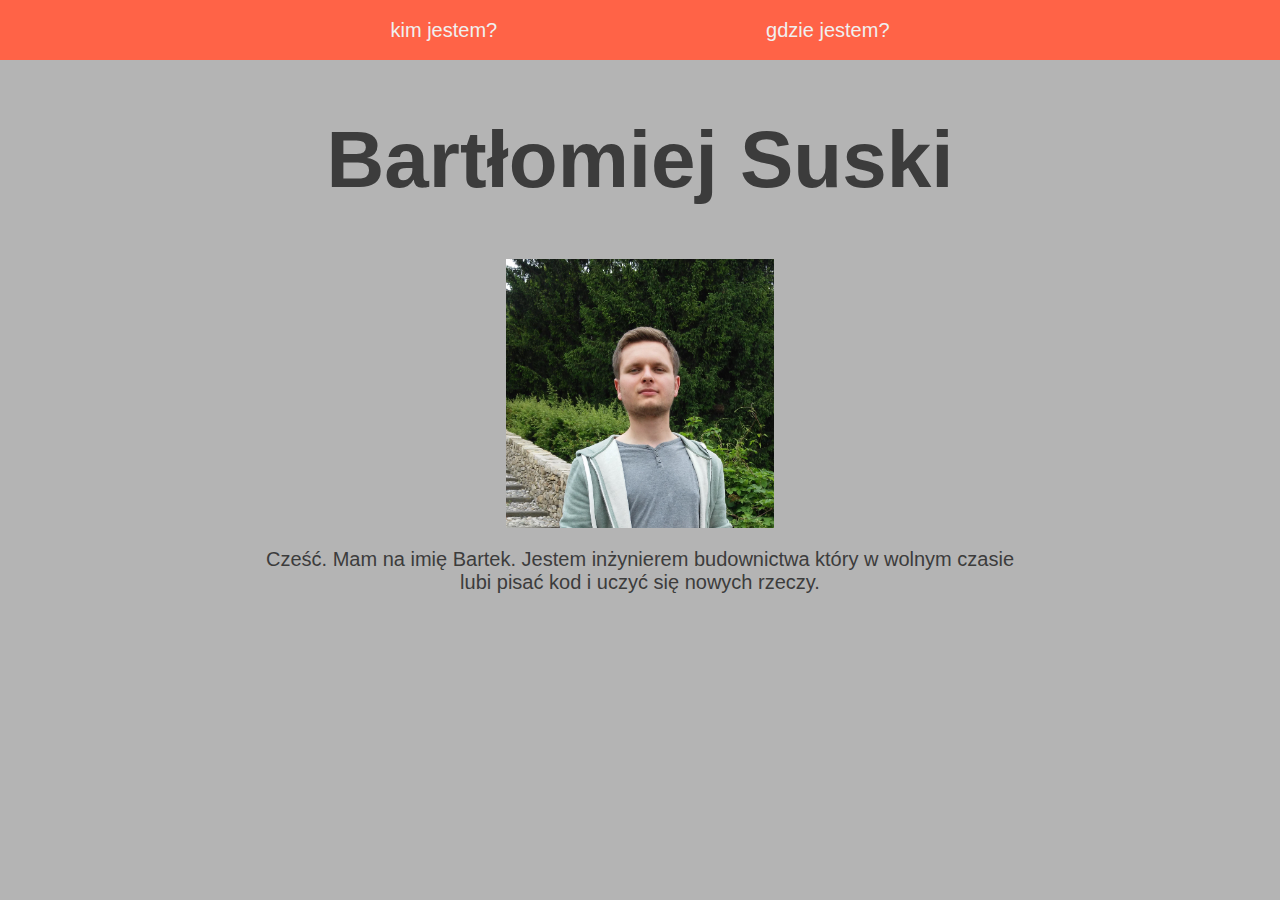
==== index.html @ 26ce6d34 "Initial commit" ====
<!doctype html>
<html>
  <head>
    <meta charset="utf-8">
    <link rel="stylesheet" href="skin.css">
    <link rel="stylesheet" href="layout.css">
  </head>

  <body>
    <nav>
      <div class="fc">
        <a class="btn" href="index.html">kim jestem?</a>
        <a class="btn" href="contact.html">gdzie jestem?</a>
      </div>
    </nav>

    <main>
      <h1>Bartłomiej Suski</h1>
      <img src="photo.jpg">
      <p>
        Cześć. Mam na imię Bartek. Jestem inżynierem budownictwa który
        w wolnym czasie lubi pisać kod i uczyć się nowych rzeczy.
      </p>
    </main>
  </body>
</html>
---- skin.css ----
body {
  background: #b4b4b4;
  color: #3c3c3c;
  font-size: 20px;
  font-family: sans-serif;
}

nav {
  background: Tomato;
}

nav a:link {
  text-decoration: none;
  color: #f0f0f0;
}

nav a:visited {
  color: #f0f0f0;
}

nav a:hover {
  background-color: red;
}

h1 {
  font-size: 80px;
}

main p, main h1 {
  text-align: center;
}

main img {
  width: 35%;
}

#contact-form a:link {
  text-decoration: none;
  color: #3c3c3c;
}

#contact-form a:visited {
  color: #3c3c3c;
}

#contact-form a:hover {
  text-decoration: underline;
}
---- layout.css ----
body {
  width: 100%;
  margin: 0px;
  display: grid;
  grid-template-columns: 20% 60% 20%;
  grid-template-rows: auto;
  align-items: center;
}

nav {
  grid-row: 1;
  grid-column: 1/4;
}

.fc {
  margin-left: 20%;
  margin-right: 20%;
  display: flex;
  align-items: center;
  justify-content: space-around;
}
.fc>a {
  line-height: 40px;
  padding: 10px;
}

nav a {
  align-items: center;
  justify-content: center;

}

main {
  grid-row: 2;
  grid-column: 2/3;
  display: flex;
  flex-direction: column;
  align-items: center;
  justify-content: center;
}

#contact-form {
  display: inline;
}
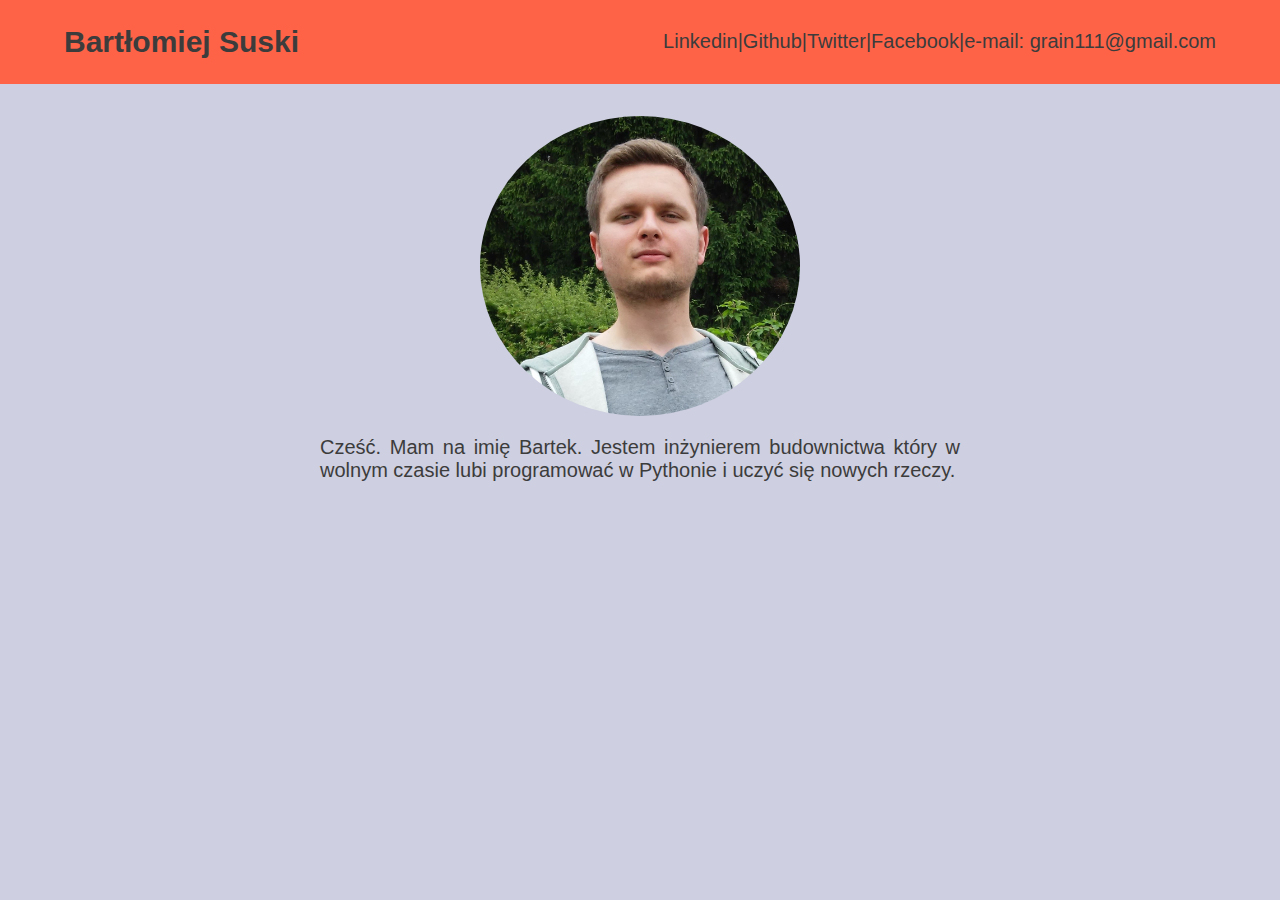
==== commit e60f7c27: "Changed the layout." ====
--- a/index.html
+++ b/index.html
@@ -1,6 +1,7 @@
 <!doctype html>
 <html>
   <head>
+    <title>Bartłomiej Suski</title>
     <meta charset="utf-8">
     <link rel="stylesheet" href="skin.css">
     <link rel="stylesheet" href="layout.css">
@@ -8,18 +9,23 @@
 
   <body>
     <nav>
-      <div class="fc">
-        <a class="btn" href="index.html">kim jestem?</a>
-        <a class="btn" href="contact.html">gdzie jestem?</a>
+      <h2>Bartłomiej Suski</h2>
+      <div id="contact-form">
+        <a class="plc" href="https://www.linkedin.com/in/bsuski/">Linkedin</a> |
+        <a class="plc" href="https://github.com/grain111">Github</a> |
+        <a class="plc" href="https://twitter.com/grain111">Twitter</a> |
+        <a class="plc" href="https://www.facebook.com/grain111">Facebook</a> |
+        <a class="plc" href="mailto:grain111@gmail.com">e-mail: grain111@gmail.com</a>
       </div>
+
+
     </nav>
 
     <main>
-      <h1>Bartłomiej Suski</h1>
       <img src="photo.jpg">
       <p>
         Cześć. Mam na imię Bartek. Jestem inżynierem budownictwa który
-        w wolnym czasie lubi pisać kod i uczyć się nowych rzeczy.
+        w wolnym czasie lubi programować w Pythonie i uczyć się nowych rzeczy.
       </p>
     </main>
   </body>
--- a/skin.css
+++ b/skin.css
@@ -1,8 +1,12 @@
 body {
-  background: #b4b4b4;
+  background: #cecfe0;
   color: #3c3c3c;
   font-size: 20px;
   font-family: sans-serif;
+}
+
+*::selection {
+  background: #b1b2c9;
 }
 
 nav {
@@ -11,38 +15,22 @@
 
 nav a:link {
   text-decoration: none;
-  color: #f0f0f0;
+  color: #3c3c3c;
 }
 
 nav a:visited {
-  color: #f0f0f0;
+  color: #3c3c3c;
 }
 
 nav a:hover {
-  background-color: red;
-}
-
-h1 {
-  font-size: 80px;
+  color: pink;
 }
 
 main p, main h1 {
-  text-align: center;
+  text-align: justify;
 }
 
 main img {
-  width: 35%;
+  max-width: 50%;
+  border-radius: 50%;
 }
-
-#contact-form a:link {
-  text-decoration: none;
-  color: #3c3c3c;
-}
-
-#contact-form a:visited {
-  color: #3c3c3c;
-}
-
-#contact-form a:hover {
-  text-decoration: underline;
-}
--- a/layout.css
+++ b/layout.css
@@ -2,35 +2,29 @@
   width: 100%;
   margin: 0px;
   display: grid;
-  grid-template-columns: 20% 60% 20%;
+  grid-template-columns: 25% 50% 25%;
   grid-template-rows: auto;
   align-items: center;
 }
 
 nav {
+  padding-left: 5%;
+  padding-right: 5%;
   grid-row: 1;
   grid-column: 1/4;
+  display: flex;
+  flex-wrap: wrap;
+  justify-content: space-between;
 }
 
-.fc {
-  margin-left: 20%;
-  margin-right: 20%;
+#contact-form {
   display: flex;
+  flex-wrap: wrap;
   align-items: center;
-  justify-content: space-around;
-}
-.fc>a {
-  line-height: 40px;
-  padding: 10px;
-}
-
-nav a {
-  align-items: center;
-  justify-content: center;
-
 }
 
 main {
+  padding-top: 5%;
   grid-row: 2;
   grid-column: 2/3;
   display: flex;
@@ -39,6 +33,8 @@
   justify-content: center;
 }
 
-#contact-form {
-  display: inline;
+@media screen and (max-width: 800px) {
+  body {
+    grid-template-columns: 5% 90% 5%;
+  }
 }
